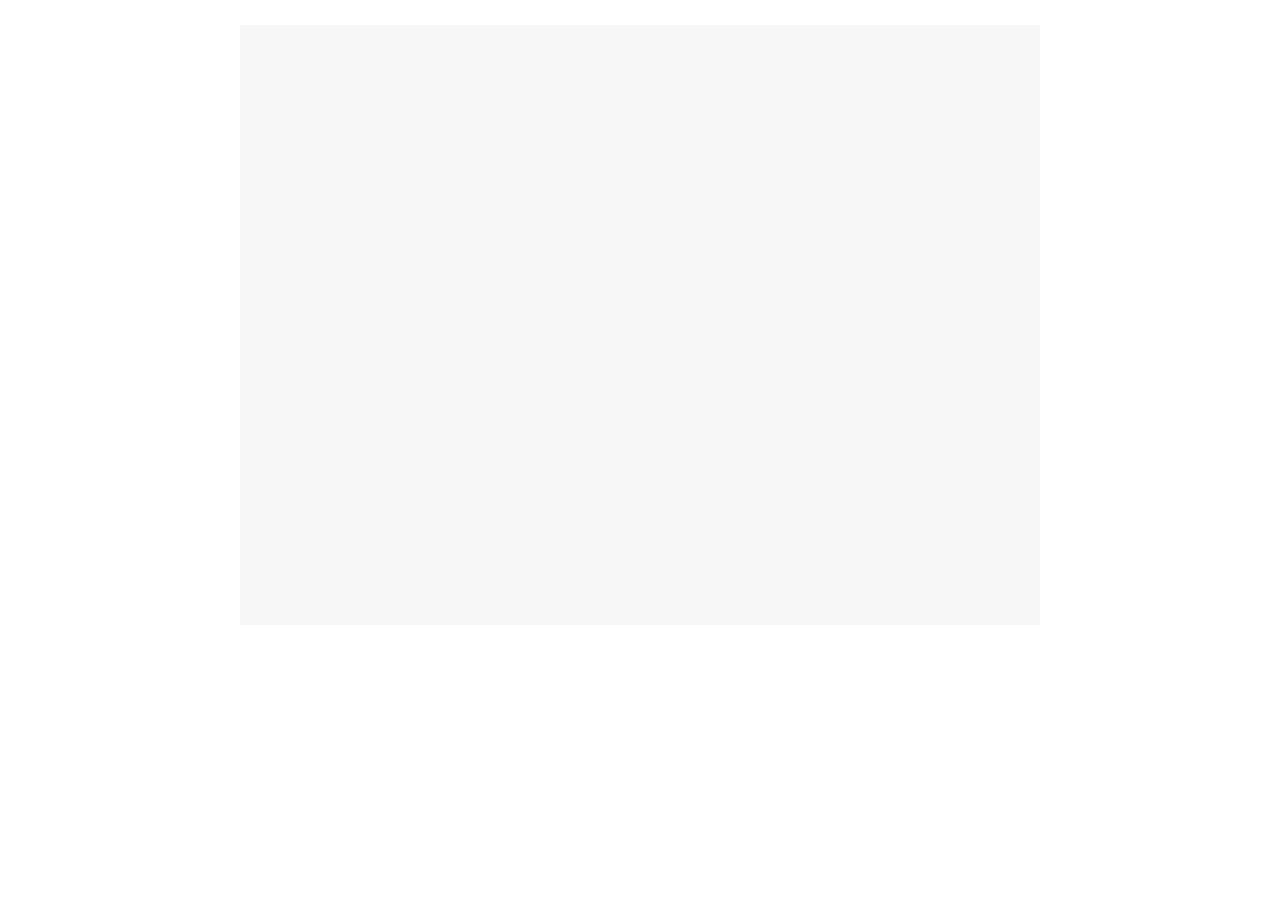
==== MapUSA/index.html @ f047f9fd "add: MapUSA" ====
<!DOCTYPE html>
<html lang="en">
  <head>
    <meta charset="UTF-8" />
    <title>D3 Maps</title>
    <link rel="stylesheet" type="text/css" href="style.css" />
  </head>
  <body>
    <div id="chart"></div>
    <script src="https://d3js.org/d3.v5.js"></script>
    <script src="app.js"></script>
  </body>
</html>
---- MapUSA/style.css ----
#chart {
  width: 800px;
  height: 600px;
  background-color: #f7f7f7;
  margin: 25px auto;
}
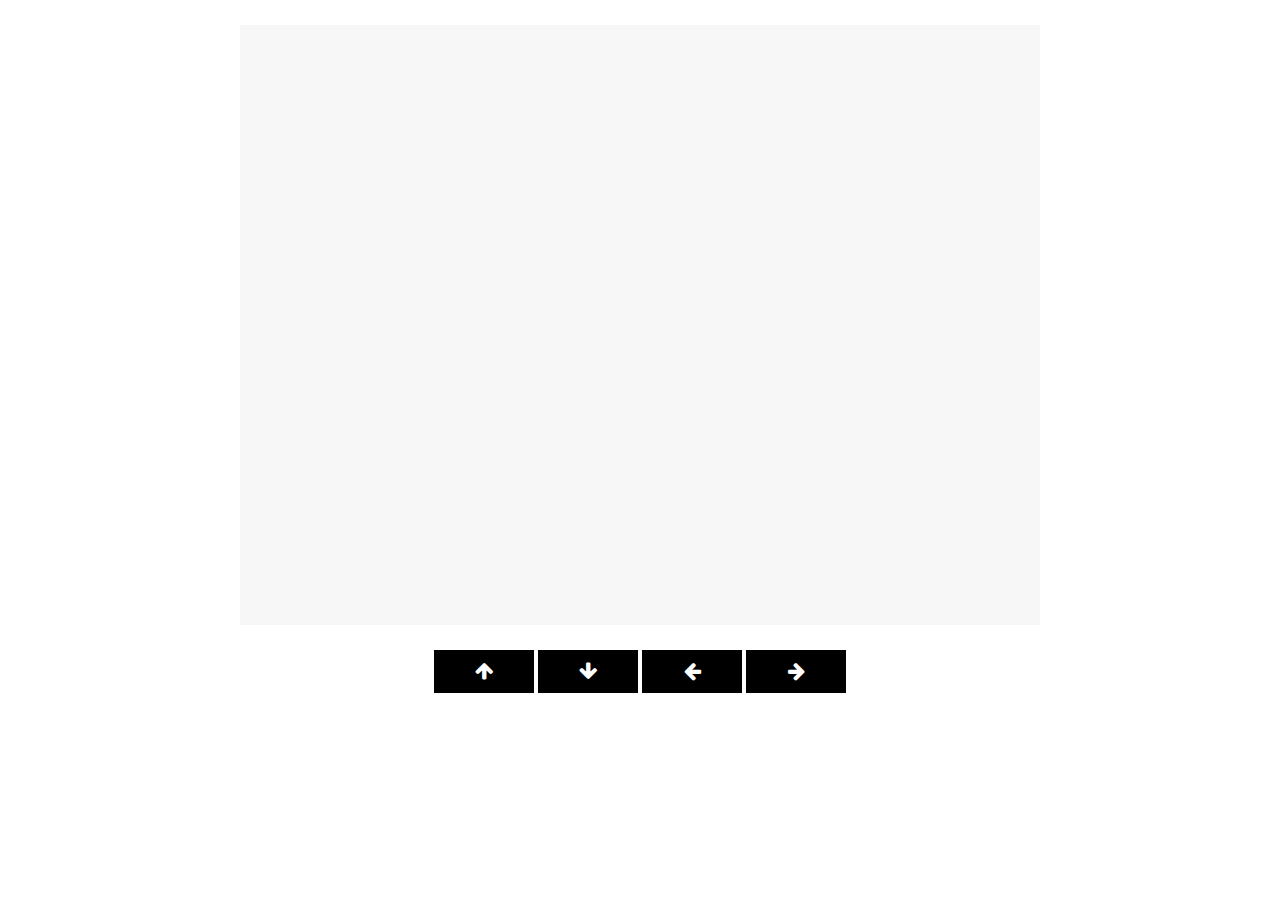
==== commit 73fbe47a: "add: MapUSA 新增方向控制" ====
--- a/MapUSA/index.html
+++ b/MapUSA/index.html
@@ -4,9 +4,16 @@
     <meta charset="UTF-8" />
     <title>D3 Maps</title>
     <link rel="stylesheet" type="text/css" href="style.css" />
+    <link rel="stylesheet" href="https://maxcdn.bootstrapcdn.com/font-awesome/4.7.0/css/font-awesome.min.css" />
   </head>
   <body>
     <div id="chart"></div>
+    <div id="buttons">
+      <button class="up"><i class="fa fa-arrow-up"></i></button>
+      <button class="down"><i class="fa fa-arrow-down"></i></button>
+      <button class="left"><i class="fa fa-arrow-left"></i></button>
+      <button class="right"><i class="fa fa-arrow-right"></i></button>
+    </div>
     <script src="https://d3js.org/d3.v5.js"></script>
     <script src="app.js"></script>
   </body>
--- a/MapUSA/style.css
+++ b/MapUSA/style.css
@@ -4,3 +4,23 @@
   background-color: #f7f7f7;
   margin: 25px auto;
 }
+#buttons {
+  width: 800px;
+  margin: 25px auto;
+  text-align: center;
+}
+button {
+  background-color: #000;
+  color: #fff;
+  width: 100px;
+  padding: 10px;
+  font-size: 20px;
+  text-align: center;
+  border: 0;
+  outline: 0;
+  transition: all 0.2s linear;
+  cursor: pointer;
+}
+button:hover {
+  background-color: #50b98c;
+}
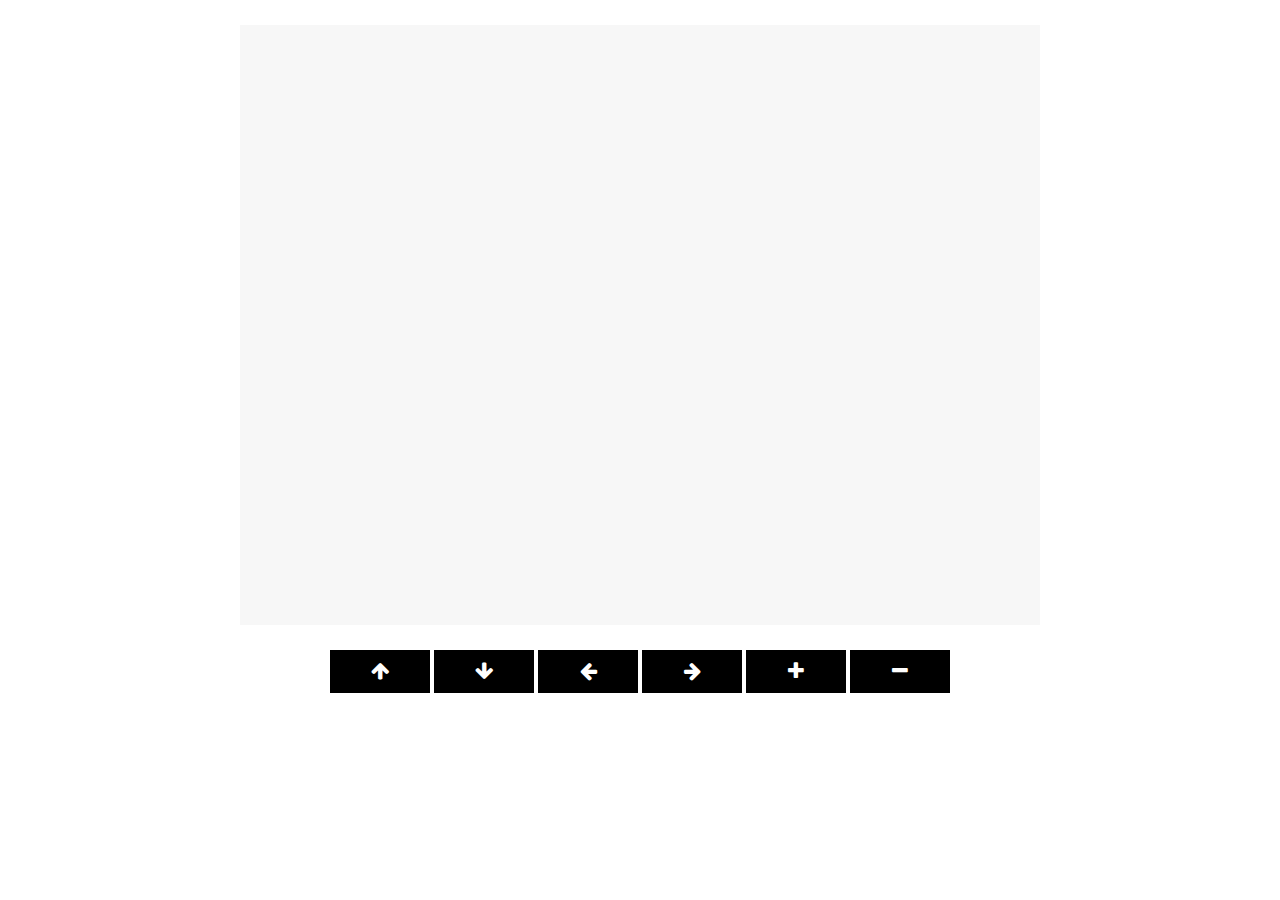
==== commit d86eb54f: "add: MapUSA 新增縮放功能" ====
--- a/MapUSA/index.html
+++ b/MapUSA/index.html
@@ -13,6 +13,8 @@
       <button class="down"><i class="fa fa-arrow-down"></i></button>
       <button class="left"><i class="fa fa-arrow-left"></i></button>
       <button class="right"><i class="fa fa-arrow-right"></i></button>
+      <button class="zooming in"><i class="fa fa-plus"></i></button>
+      <button class="zooming out"><i class="fa fa-minus"></i></button>
     </div>
     <script src="https://d3js.org/d3.v5.js"></script>
     <script src="app.js"></script>
